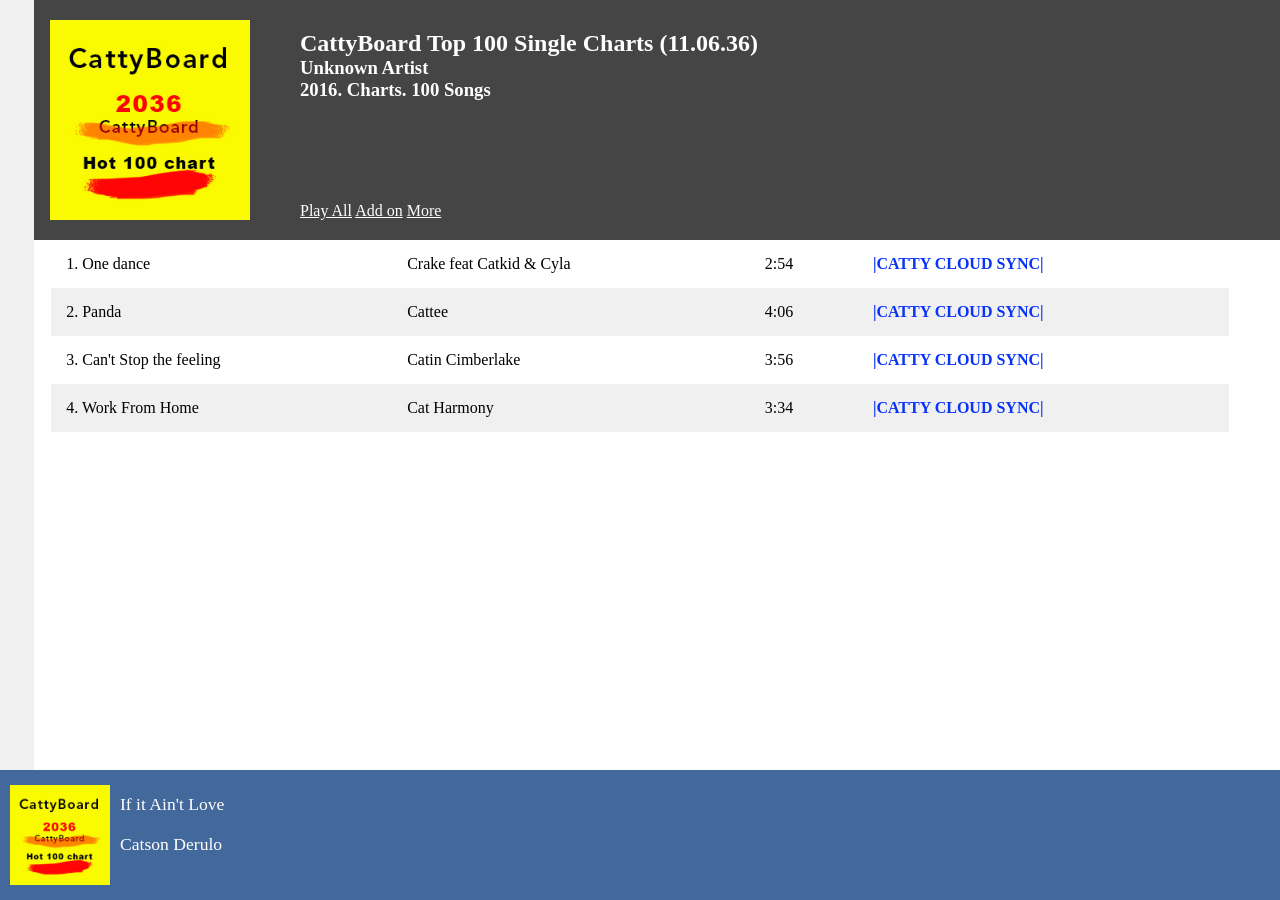
==== Week-1/cattyboardWebsite.html @ cdba0329 "name of the HTML file is changed in CamelCase" ====
<!DOCTYPE html>
<html lang="en">
 
<head>
    <link rel="stylesheet" href="style.css">
    <link rel="stylesheet"
        href="https://maxst.icons8.com/vue-static/landings/line-awesome/line-awesome/1.3.0/css/line-awesome.min.css">
    <meta charset="UTF-8">
    <meta http-equiv="X-UA-Compatible" content="IE=edge">
    <meta name="viewport" content="width=device-width, initial-scale=1.0">
    <title>Document</title>
</head>
 
<body>
    <nav id="navbar">
        <ul class="navbar-nav">
            <li class="la la-bars"><a href="#"></a></li>
            <li class="la la-home"><a href="#"></a></li>
            <li class="la la-search"><a href="#"></a></li>
            <li class="la la-volume-up"><a href="#"></a></li>
            <li class="la la-user"><a href="#"></a></li>
            <li class="la la-spotify"><a href="#"></a></li>
            <li class="la la-cog"><a href="#"></a></li>
            <li class="la la-soundcloud"><a href="#"></a></li>
        </ul>
    </nav>
    <div class="main-content">
        <div class="main">
            <img class="img" src="cattyboard.jpg" width="200">
            <div id="section-chart" >
                <h2>CattyBoard Top 100 Single Charts (11.06.36)</h2>
                <h3>Unknown Artist</h3>
                <h3>2016. Charts. 100 Songs</h3>
                <div id="section-chart2">
                    <span class="la la-play"><a class="white"href="#">Play All</a></span>
                    <span class="la la-plus"><a class="white"href="#">Add on</a></span>
                    <span class="la la-ellipsis-h"><a class="white" href="#">More</a></span>
                </div>
            </div>
        </div>
        <div>
            <table class="even">
                <tr>
                    <td>1. One dance</td>
                    <td>Crake feat Catkid & Cyla</td>
                    <td>2:54</td>
                    <td class="blue">|CATTY CLOUD SYNC|</td>
                </tr>
                <tr>
                    <td>2. Panda</td>
                    <td>Cattee</td>
                    <td>4:06</td>
                    <td class="blue">|CATTY CLOUD SYNC|</td>
                </tr>
                <tr>
                    <td>3. Can't Stop the feeling</td>
                    <td>Catin Cimberlake</td>
                    <td>3:56</td>
                    <td class="blue">|CATTY CLOUD SYNC|</td>
                </tr>
                <tr>
                    <td>4. Work From Home</td>
                    <td>Cat Harmony</td>
                    <td>3:34</td>
                    <td class="blue">|CATTY CLOUD SYNC|</td>
                </tr>
            </table>
        </div>
       
    </div>
    <footer id="footer">
        <img  class="img2" src="cattyboard.jpg" width="100">
        <div>
            <ul>
                <li class="song">If it Ain't Love</li>
                <li class="artist">Catson Derulo</li>
            </ul>
            <div class="play">
                <span class="la la-step-backward" id="box1"></span>
                <span class="la la-pause" id="box2"></span>
                <span class="la la-step-forward"  id="box2"></span>
                <span class="la la-undo-alt" id="box2"></span>
                <span class="la la-random" id="box2"></span>
            </div>
        </div>
    </footer>
</body>
 
</html>
---- Week-1/style.css ----
/* CSS reset */
* {
    margin: 0;
    padding: 0;
    list-style: none;
    font-family: lato;
}

/* body reset */
body {
    min-height: 100vh;
    width:100%;
    display: flex;
    flex-direction: column;
}

/* design navigabation bar */
#navbar {
    background-color: #f0f0f0;
    position: fixed;
    width: 2.1rem;
    height: 100vh;
    z-index: 2;
}

.navbar-nav {
    display: flex;
    flex-direction: column;
    align-items: center;
    margin-bottom: auto;
    position: absolute;
    font-size: 1.2rem;
}

#navbar ul li {
    margin-top: 35px;
    margin-left: 8px;
    cursor: pointer;
    border-radius: 5px;
}

#navbar ul li:hover {
    background-color:#43689b ;
}

/* Design main content */
.main-content {
    z-index: 1;
    width: 100%;
    height:100%;
}

a.white {
    color: white;
}

.main {
    display: flex;
    background-color: #454545;
    color: white;
}

.img {
    margin: 20px 50px;
}

#section-chart {
    margin-right: 10px;
    margin-top: 30px;
    display: flex;
    flex-direction: column;
}

#section-chart2 {
    margin-top: auto;
    margin-bottom: 20px;
}
.home{
    display: flex;
}
.chartlist{
    width:100%;
}
table {
    width:92%;
    margin-left: auto;
    margin-right:auto;
}
table tr td {
    padding: 15px
}

table.even {
    border-collapse: collapse;
}

table.even tr:nth-child(2n) {
    background: #f0f0f0;
}

.blue {
    color: rgb(8, 52, 248);
    font-weight: bold;
}

/* footer design */
#footer {
    background-color: #43689b;
    color: white;
    display: flex;
    margin-top: auto;
    height: 10%;
    z-index: 3;
    width: 100vw;
}

.song {
    font-size: 1.1rem;
    justify-content: center;
    margin-top: 1.5rem;
}

.artist {
    align-items: left;
    font-size: 1.1rem;
    justify-content: center;
    margin-top: 1.2rem;
}

.img2 {
    margin: 15px 10px;
    justify-content: center;
}

.play {
    font-size: 1rem;
    justify-content: center;
    margin-top: 3rem;
}

footer div {
    display: flex;
}
 #box1{
    margin-left:500px; 
    margin-right: 100px;
}
#box2{
    margin-right: 100px
}
#box3{
    margin-right: 100px
}
#box4{
    margin-right: 100px
}
#box5{
    margin-right: 100px
}
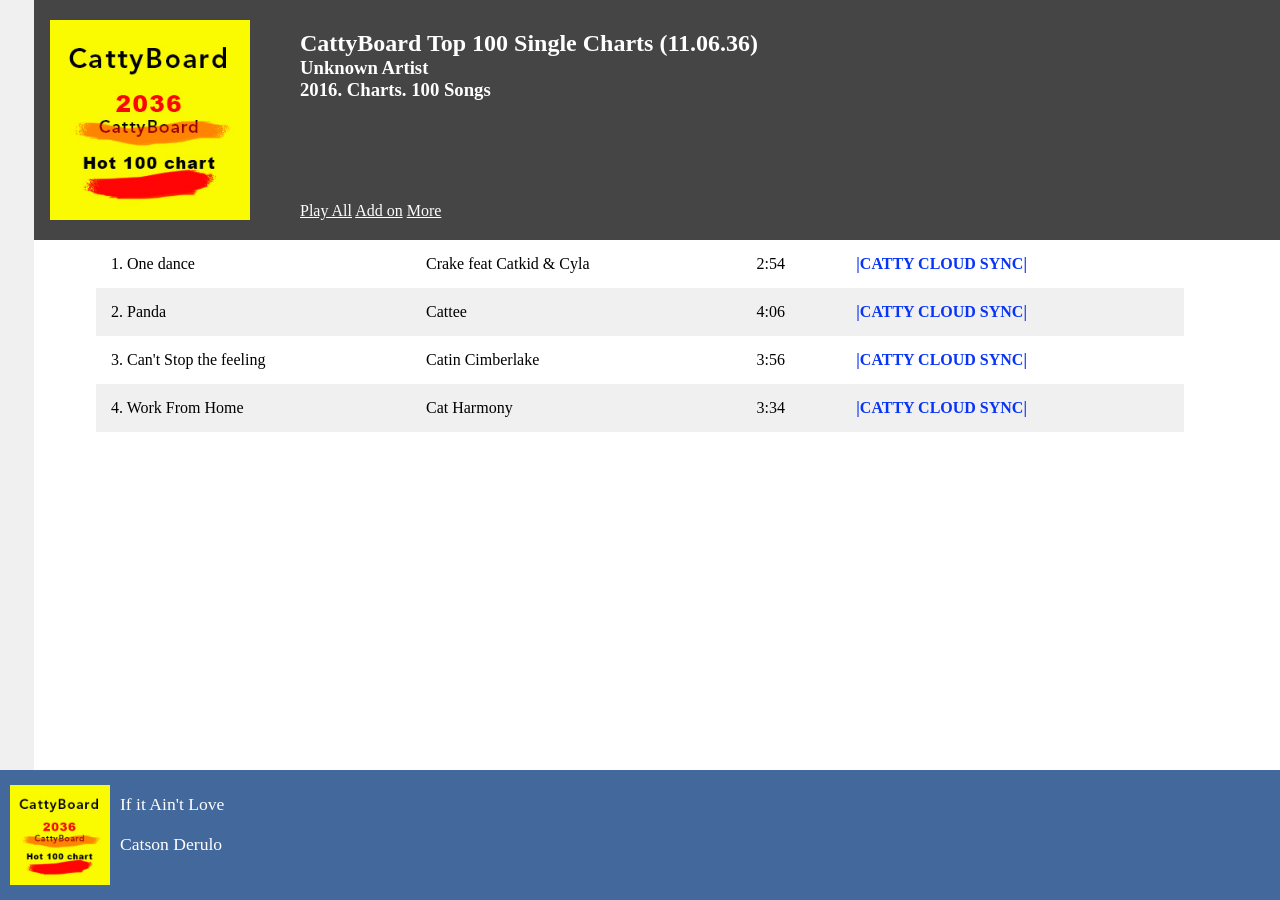
==== commit 7cf058d9: "Updated the HTML and css file with BEM convention" ====
--- a/Week-1/cattyboardWebsite.html
+++ b/Week-1/cattyboardWebsite.html
@@ -1,6 +1,6 @@
 <!DOCTYPE html>
 <html lang="en">
- 
+
 <head>
     <link rel="stylesheet" href="style.css">
     <link rel="stylesheet"
@@ -10,10 +10,11 @@
     <meta name="viewport" content="width=device-width, initial-scale=1.0">
     <title>Document</title>
 </head>
- 
+
 <body>
+
     <nav id="navbar">
-        <ul class="navbar-nav">
+        <ul class="sidebar">
             <li class="la la-bars"><a href="#"></a></li>
             <li class="la la-home"><a href="#"></a></li>
             <li class="la la-search"><a href="#"></a></li>
@@ -24,22 +25,24 @@
             <li class="la la-soundcloud"><a href="#"></a></li>
         </ul>
     </nav>
-    <div class="main-content">
-        <div class="main">
-            <img class="img" src="cattyboard.jpg" width="200">
-            <div id="section-chart" >
+
+    <div class="main">
+        <div class="main__content">
+            <img class="main__content__logo" src="cattyboard.jpg" width="200">
+            <div id="main__content__head">
                 <h2>CattyBoard Top 100 Single Charts (11.06.36)</h2>
                 <h3>Unknown Artist</h3>
                 <h3>2016. Charts. 100 Songs</h3>
-                <div id="section-chart2">
-                    <span class="la la-play"><a class="white"href="#">Play All</a></span>
-                    <span class="la la-plus"><a class="white"href="#">Add on</a></span>
+                <div id="main__content__bottom">
+                    <span class="la la-play"><a class="white" href="#">Play All</a></span>
+                    <span class="la la-plus"><a class="white" href="#">Add on</a></span>
                     <span class="la la-ellipsis-h"><a class="white" href="#">More</a></span>
                 </div>
             </div>
         </div>
+
         <div>
-            <table class="even">
+            <table class="chartlist">
                 <tr>
                     <td>1. One dance</td>
                     <td>Crake feat Catkid & Cyla</td>
@@ -66,25 +69,24 @@
                 </tr>
             </table>
         </div>
-       
     </div>
+
     <footer id="footer">
-        <img  class="img2" src="cattyboard.jpg" width="100">
+        <img class="footer__logo" src="cattyboard.jpg" width="100">
         <div>
             <ul>
-                <li class="song">If it Ain't Love</li>
-                <li class="artist">Catson Derulo</li>
+                <li class="footer__songname">If it Ain't Love</li>
+                <li class="footer__artistname">Catson Derulo</li>
             </ul>
-            <div class="play">
-                <span class="la la-step-backward" id="box1"></span>
-                <span class="la la-pause" id="box2"></span>
-                <span class="la la-step-forward"  id="box2"></span>
-                <span class="la la-undo-alt" id="box2"></span>
-                <span class="la la-random" id="box2"></span>
-            </div>
         </div>
+        <div class="footer__controls">
+            <span class="la la-step-backward control-l"></span>
+            <span class="la la-pause control-l"></span>
+            <span class="la la-step-forward control-c"></span>
+            <span class="la la-undo-alt control-r"></span>
+            <span class="la la-random contro-r"></span>
+        </div>         
     </footer>
+
 </body>
- 
-</html>
-
+</html>
--- a/Week-1/style.css
+++ b/Week-1/style.css
@@ -4,12 +4,13 @@
     padding: 0;
     list-style: none;
     font-family: lato;
+    box-sizing: border-box;
 }
 
 /* body reset */
 body {
     min-height: 100vh;
-    width:100%;
+    width:fit-content;
     display: flex;
     flex-direction: column;
 }
@@ -23,7 +24,7 @@
     z-index: 2;
 }
 
-.navbar-nav {
+.sidebar {
     display: flex;
     flex-direction: column;
     align-items: center;
@@ -44,7 +45,7 @@
 }
 
 /* Design main content */
-.main-content {
+.main{
     z-index: 1;
     width: 100%;
     height:100%;
@@ -54,47 +55,41 @@
     color: white;
 }
 
-.main {
+.main__content {
     display: flex;
     background-color: #454545;
     color: white;
 }
 
-.img {
+.main__content__logo {
     margin: 20px 50px;
 }
 
-#section-chart {
+#main__content__head{
     margin-right: 10px;
     margin-top: 30px;
     display: flex;
     flex-direction: column;
 }
 
-#section-chart2 {
+#main__content__bottom{
     margin-top: auto;
     margin-bottom: 20px;
 }
-.home{
-    display: flex;
-}
-.chartlist{
-    width:100%;
-}
 table {
-    width:92%;
-    margin-left: auto;
-    margin-right:auto;
+    width:85%;
 }
 table tr td {
     padding: 15px
 }
 
-table.even {
+.chartlist {
     border-collapse: collapse;
+    margin-left: auto;
+    margin-right: auto;
 }
 
-table.even tr:nth-child(2n) {
+.chartlist tr:nth-child(2n) {
     background: #f0f0f0;
 }
 
@@ -108,52 +103,41 @@
     background-color: #43689b;
     color: white;
     display: flex;
-    margin-top: auto;
+    flex-direction: row;
     height: 10%;
     z-index: 3;
     width: 100vw;
+    vertical-align: baseline;
+    margin-top: auto;
+    
 }
 
-.song {
+.footer__logo {
+    margin: 15px 10px;
+    justify-content: center;
+}
+
+footer div {
+    display: flex;
+}
+
+.footer__songname {
     font-size: 1.1rem;
     justify-content: center;
     margin-top: 1.5rem;
 }
 
-.artist {
+.footer__artistname {
     align-items: left;
     font-size: 1.1rem;
     justify-content: center;
     margin-top: 1.2rem;
 }
 
-.img2 {
-    margin: 15px 10px;
-    justify-content: center;
+/* block for Player controls like forward, backward, pause/play, repeat and shuffle */
+.footer__controls{
+    justify-content: space-around;
+    width: 80%;
+    padding: 40px;
 }
 
-.play {
-    font-size: 1rem;
-    justify-content: center;
-    margin-top: 3rem;
-}
-
-footer div {
-    display: flex;
-}
- #box1{
-    margin-left:500px; 
-    margin-right: 100px;
-}
-#box2{
-    margin-right: 100px
-}
-#box3{
-    margin-right: 100px
-}
-#box4{
-    margin-right: 100px
-}
-#box5{
-    margin-right: 100px
-}
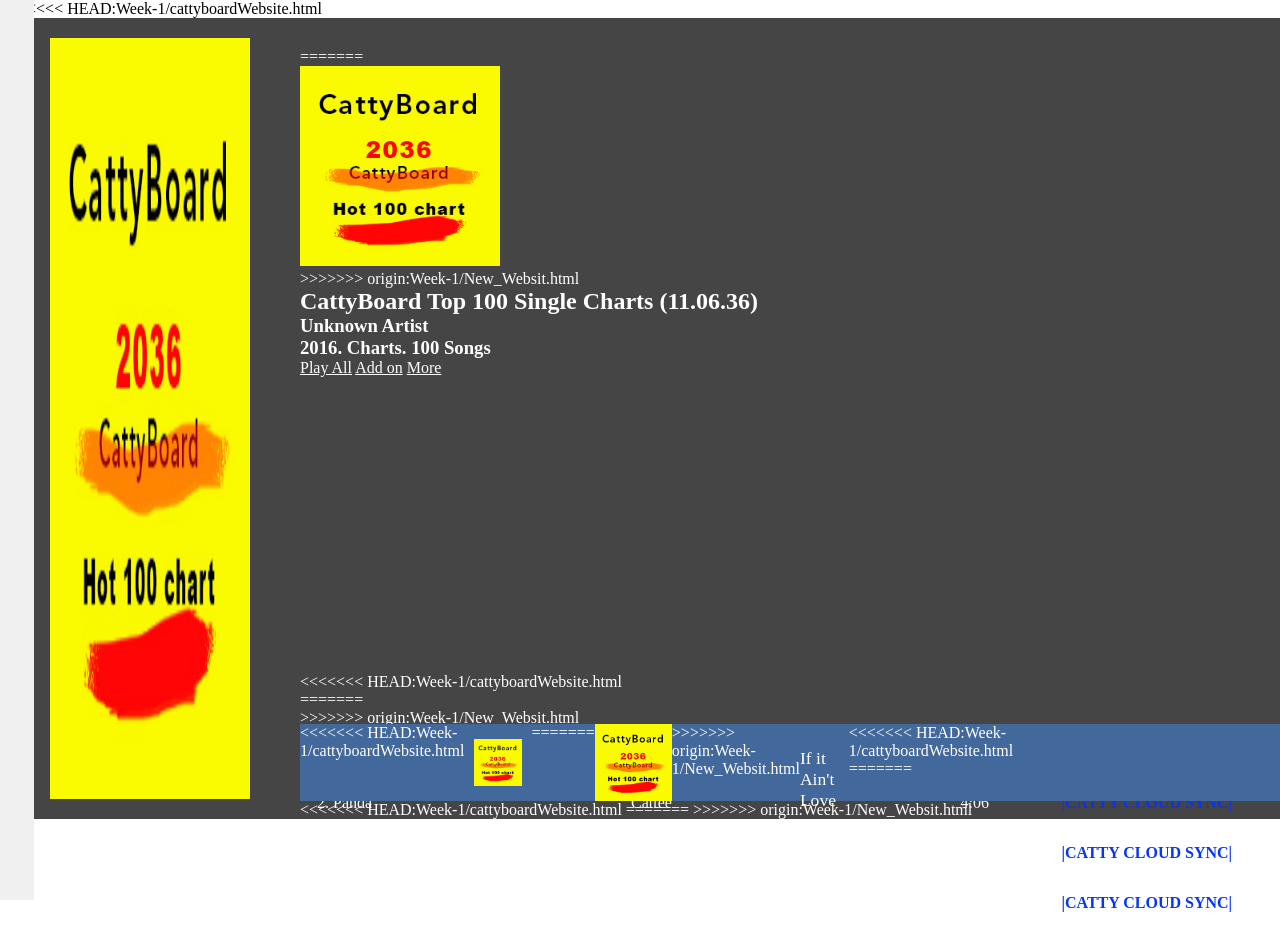
==== commit a65e0695: "fetched and merged previous details and commited" ====
--- a/Week-1/cattyboardWebsite.html
+++ b/Week-1/cattyboardWebsite.html
@@ -25,11 +25,18 @@
             <li class="la la-soundcloud"><a href="#"></a></li>
         </ul>
     </nav>
+<<<<<<< HEAD:Week-1/cattyboardWebsite.html
 
     <div class="main">
         <div class="main__content">
             <img class="main__content__logo" src="cattyboard.jpg" width="200">
             <div id="main__content__head">
+=======
+    <div class="main-content">
+        <div class="main">
+            <img class="img" src="cattyboard.jpg" width="200">
+            <div id="section-chart">
+>>>>>>> origin:Week-1/New_Websit.html
                 <h2>CattyBoard Top 100 Single Charts (11.06.36)</h2>
                 <h3>Unknown Artist</h3>
                 <h3>2016. Charts. 100 Songs</h3>
@@ -40,9 +47,14 @@
                 </div>
             </div>
         </div>
+<<<<<<< HEAD:Week-1/cattyboardWebsite.html
 
         <div>
             <table class="chartlist">
+=======
+        <div class="chartlist">
+            <table class="even">
+>>>>>>> origin:Week-1/New_Websit.html
                 <tr>
                     <td>1. One dance</td>
                     <td>Crake feat Catkid & Cyla</td>
@@ -72,12 +84,26 @@
     </div>
 
     <footer id="footer">
+<<<<<<< HEAD:Week-1/cattyboardWebsite.html
         <img class="footer__logo" src="cattyboard.jpg" width="100">
+=======
+        <img class="img2" src="cattyboard.jpg" width="100">
+>>>>>>> origin:Week-1/New_Websit.html
         <div>
             <ul>
                 <li class="footer__songname">If it Ain't Love</li>
                 <li class="footer__artistname">Catson Derulo</li>
             </ul>
+<<<<<<< HEAD:Week-1/cattyboardWebsite.html
+=======
+            <div class="play">
+                <span class="la la-step-backward" id="box1"></span>
+                <span class="la la-pause" id="box2"></span>
+                <span class="la la-step-forward" id="box2"></span>
+                <span class="la la-undo-alt" id="box2"></span>
+                <span class="la la-random" id="box2"></span>
+            </div>
+>>>>>>> origin:Week-1/New_Websit.html
         </div>
         <div class="footer__controls">
             <span class="la la-step-backward control-l"></span>
@@ -87,6 +113,9 @@
             <span class="la la-random contro-r"></span>
         </div>         
     </footer>
+<<<<<<< HEAD:Week-1/cattyboardWebsite.html
 
+=======
+>>>>>>> origin:Week-1/New_Websit.html
 </body>
 </html>
--- a/Week-1/style.css
+++ b/Week-1/style.css
@@ -10,7 +10,7 @@
 /* body reset */
 body {
     min-height: 100vh;
-    width:fit-content;
+    width:100%;
     display: flex;
     flex-direction: column;
 }
@@ -141,3 +141,31 @@
     padding: 40px;
 }
 
+<<<<<<< HEAD
+=======
+.play {
+    font-size: 1rem;
+    justify-content: center;
+    margin-top: 3rem;
+}
+
+footer div {
+    display: flex;
+}
+ #box1{
+    margin-left:500px; 
+    margin-right: 100px;
+}
+#box2{
+    margin-right: 100px
+}
+#box3{
+    margin-right: 100px
+}
+#box4{
+    margin-right: 100px
+}
+#box5{
+    margin-right: 100px
+}
+>>>>>>> origin
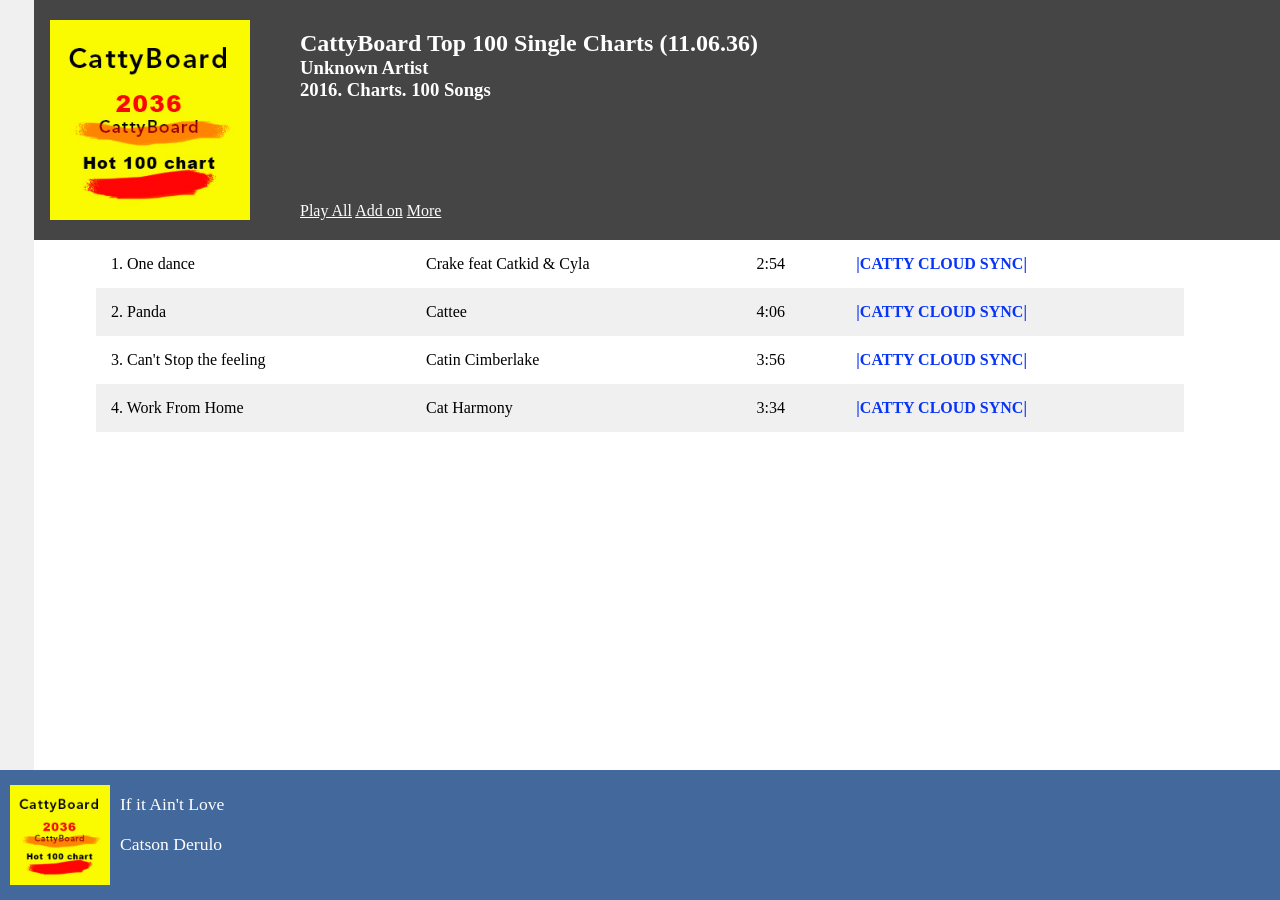
==== commit 837f289a: "adding screen recording of working assignment" ====
--- a/Week-1/cattyboardWebsite.html
+++ b/Week-1/cattyboardWebsite.html
@@ -25,18 +25,11 @@
             <li class="la la-soundcloud"><a href="#"></a></li>
         </ul>
     </nav>
-<<<<<<< HEAD:Week-1/cattyboardWebsite.html
 
     <div class="main">
         <div class="main__content">
             <img class="main__content__logo" src="cattyboard.jpg" width="200">
             <div id="main__content__head">
-=======
-    <div class="main-content">
-        <div class="main">
-            <img class="img" src="cattyboard.jpg" width="200">
-            <div id="section-chart">
->>>>>>> origin:Week-1/New_Websit.html
                 <h2>CattyBoard Top 100 Single Charts (11.06.36)</h2>
                 <h3>Unknown Artist</h3>
                 <h3>2016. Charts. 100 Songs</h3>
@@ -47,14 +40,9 @@
                 </div>
             </div>
         </div>
-<<<<<<< HEAD:Week-1/cattyboardWebsite.html
 
         <div>
             <table class="chartlist">
-=======
-        <div class="chartlist">
-            <table class="even">
->>>>>>> origin:Week-1/New_Websit.html
                 <tr>
                     <td>1. One dance</td>
                     <td>Crake feat Catkid & Cyla</td>
@@ -84,26 +72,12 @@
     </div>
 
     <footer id="footer">
-<<<<<<< HEAD:Week-1/cattyboardWebsite.html
         <img class="footer__logo" src="cattyboard.jpg" width="100">
-=======
-        <img class="img2" src="cattyboard.jpg" width="100">
->>>>>>> origin:Week-1/New_Websit.html
         <div>
             <ul>
                 <li class="footer__songname">If it Ain't Love</li>
                 <li class="footer__artistname">Catson Derulo</li>
             </ul>
-<<<<<<< HEAD:Week-1/cattyboardWebsite.html
-=======
-            <div class="play">
-                <span class="la la-step-backward" id="box1"></span>
-                <span class="la la-pause" id="box2"></span>
-                <span class="la la-step-forward" id="box2"></span>
-                <span class="la la-undo-alt" id="box2"></span>
-                <span class="la la-random" id="box2"></span>
-            </div>
->>>>>>> origin:Week-1/New_Websit.html
         </div>
         <div class="footer__controls">
             <span class="la la-step-backward control-l"></span>
@@ -113,9 +87,5 @@
             <span class="la la-random contro-r"></span>
         </div>         
     </footer>
-<<<<<<< HEAD:Week-1/cattyboardWebsite.html
-
-=======
->>>>>>> origin:Week-1/New_Websit.html
 </body>
 </html>
--- a/Week-1/style.css
+++ b/Week-1/style.css
@@ -141,31 +141,3 @@
     padding: 40px;
 }
 
-<<<<<<< HEAD
-=======
-.play {
-    font-size: 1rem;
-    justify-content: center;
-    margin-top: 3rem;
-}
-
-footer div {
-    display: flex;
-}
- #box1{
-    margin-left:500px; 
-    margin-right: 100px;
-}
-#box2{
-    margin-right: 100px
-}
-#box3{
-    margin-right: 100px
-}
-#box4{
-    margin-right: 100px
-}
-#box5{
-    margin-right: 100px
-}
->>>>>>> origin
